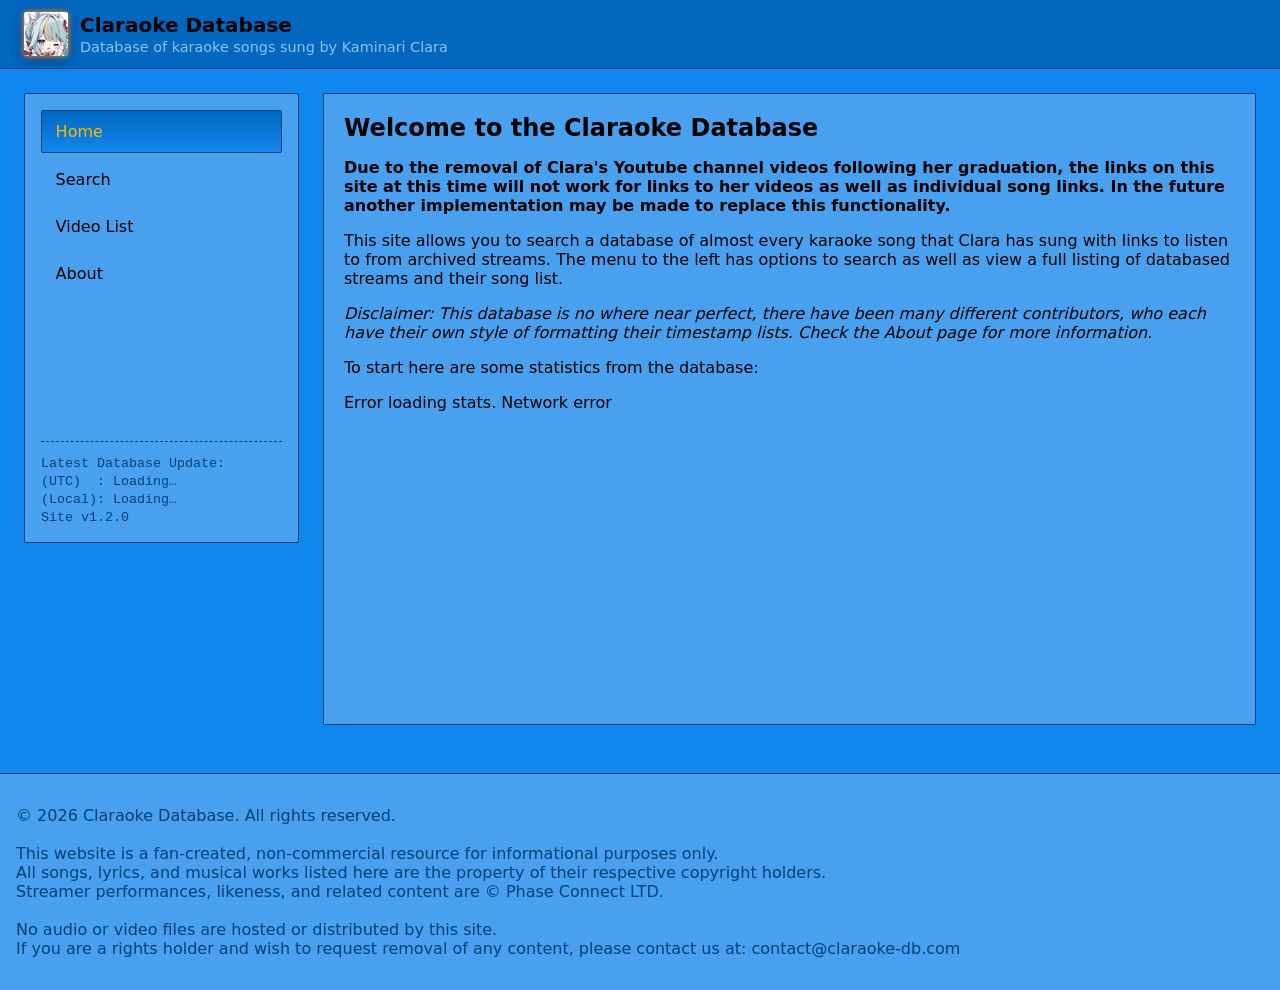
==== index.html @ e2b1fa44 "Move database to single song table" ====
<!doctype html>
<html lang="en">
  <head>
    <meta charset="utf-8" />
    <meta name="viewport" content="width=device-width, initial-scale=1" />
    <meta
      name="description"
      content="Searchable database of karaoke songs sung by Kaminari Clara of PhaseConnect" />
    <title>Claraoke Database</title>
    <link rel="stylesheet" href="assets/css/style.css" type="text/css" />
    <link
      rel="apple-touch-icon"
      sizes="57x57"
      href="assets/images/apple-icon-57x57.png" />
    <link
      rel="apple-touch-icon"
      sizes="60x60"
      href="assets/images/apple-icon-60x60.png" />
    <link
      rel="apple-touch-icon"
      sizes="72x72"
      href="assets/images/apple-icon-72x72.png" />
    <link
      rel="apple-touch-icon"
      sizes="76x76"
      href="assets/images/apple-icon-76x76.png" />
    <link
      rel="apple-touch-icon"
      sizes="114x114"
      href="assets/images/apple-icon-114x114.png" />
    <link
      rel="apple-touch-icon"
      sizes="120x120"
      href="assets/images/apple-icon-120x120.png" />
    <link
      rel="apple-touch-icon"
      sizes="144x144"
      href="assets/images/apple-icon-144x144.png" />
    <link
      rel="apple-touch-icon"
      sizes="152x152"
      href="assets/images/apple-icon-152x152.png" />
    <link
      rel="apple-touch-icon"
      sizes="180x180"
      href="assets/images/apple-icon-180x180.png" />
    <link
      rel="icon"
      type="image/png"
      sizes="192x192"
      href="assets/images/android-icon-192x192.png" />
    <link
      rel="icon"
      type="image/png"
      sizes="144x144"
      href="assets/images/android-icon-144x144.png" />
    <link
      rel="icon"
      type="image/png"
      sizes="32x32"
      href="assets/images/favicon-32x32.png" />
    <link
      rel="icon"
      type="image/png"
      sizes="96x96"
      href="assets/images/favicon-96x96.png" />
    <link
      rel="icon"
      type="image/png"
      sizes="16x16"
      href="assets/images/favicon-16x16.png" />
    <link rel="preconnect" href="https://cloudflareinsights.com" />
    <link rel="preconnect" href="https://claraoke-db.com" />
    <script defer src="assets/js/app.js"></script>
  </head>
  <body>
    <!-- Header -->
    <header class="site-header" role="banner">
      <button
        class="menu-toggle"
        aria-label="Toggle navigation"
        aria-controls="sidebar"
        aria-expanded="false">
        ☰
      </button>
      <div class="brand">
        <img
          src="assets/images/banner_icon.jpg"
          alt=""
          class="brand__logo"
          width="44px"
          height="44px" />
        <div class="brand__text">
          <h1 class="brand__title">Claraoke Database</h1>
          <p class="brand__subtitle">
            Database of karaoke songs sung by Kaminari Clara
          </p>
        </div>
      </div>
    </header>

    <!-- Layout -->
    <div class="layout">
      <!-- Sidebar -->
      <aside id="sidebar" class="sidebar" role="navigation">
        <nav class="nav">
          <a
            class="nav__link is-active"
            href="pages/home.html"
            target="mainframe"
            >Home</a
          >
          <a class="nav__link" href="pages/search.html" target="mainframe"
            >Search</a
          >
          <a class="nav__link" href="pages/videolist.html" target="mainframe"
            >Video List</a
          >
          <a class="nav__link" href="pages/about.html" target="mainframe"
            >About</a
          >
          <!-- Add more links here; all load in iframe -->
        </nav>
        <div class="sidebar__footer">
          <div id="update-display">
            <small>Latest Database Update:</small>
            <br />
            <small
              >(UTC)&nbsp;&nbsp;: <span id="utc-time">Loading…</span></small
            >
            <br />
            <small>(Local): <span id="local-time">Loading…</span></small>
          </div>

          <script defer>
            async function fetchUpdateTime() {
              try {
                const res = await fetch('php/db_time.php');
                const data = await res.json();

                // Parse the UTC time string
                const utcString = data.last_update + ' UTC';
                const date = new Date(utcString);

                // Display UTC
                document.getElementById('utc-time').textContent = date
                  .toISOString()
                  .replace('T', ' ')
                  .replace(/\..+/, '');

                // Display Local (YYYY-MM-DD HH:mm:ss in user's local timezone)
                const localYear = date.getFullYear();
                const localMonth = String(date.getMonth() + 1).padStart(2, '0');
                const localDay = String(date.getDate()).padStart(2, '0');
                let localHours = date.getHours();
                const localMinutes = String(date.getMinutes()).padStart(2, '0');
                const localSeconds = String(date.getSeconds()).padStart(2, '0');

                // AM/PM conversion
                const ampm = localHours >= 12 ? 'PM' : 'AM';
                localHours = localHours % 12;
                if (localHours === 0) localHours = 12; // midnight or noon
                localHours = String(localHours).padStart(2, '0');

                document.getElementById('local-time').textContent =
                  `${localYear}-${localMonth}-${localDay} ${localHours}:${localMinutes}:${localSeconds}${ampm}`;
              } catch (err) {
                console.error('Error fetching update time:', err);
              }
            }

            fetchUpdateTime();
          </script>

          <small>Site v1.2.0</small>
        </div>
      </aside>

      <!-- Main content (iframe) -->
      <main class="main">
        <div class="iframe-wrap">
          <div class="iframe-loading" id="iframeLoading" aria-hidden="true">
            Loading…
          </div>
          <iframe
            name="mainframe"
            id="mainframe"
            title="Content"
            src="pages/home.html"
            loading="lazy"
            onload="hideIframeLoader()"></iframe>
        </div>
      </main>
    </div>

    <!-- Footer -->
    <footer class="site-footer" role="contentinfo">
      <div class="footer__inner">
        <p>
          &copy; <span id="year"></span> Claraoke Database. All rights
          reserved.<br />
          <br />
          This website is a fan-created, non-commercial resource for
          informational purposes only.<br />
          All songs, lyrics, and musical works listed here are the property of
          their respective copyright holders.<br />
          Streamer performances, likeness, and related content are © Phase
          Connect LTD.<br />
          <br />
          No audio or video files are hosted or distributed by this site.<br />
          If you are a rights holder and wish to request removal of any content,
          please contact us at: contact@claraoke-db.com
        </p>
      </div>
    </footer>
  </body>
</html>
---- assets/css/style.css ----
/* =========================
   Global Variables
   ========================= */
:root {
  --color-100: #8cc2f2;
  --color-200: #48a0ef;
  --color-300: #1086ef;
  --color-400: #0375d8;
  --color-500: #0367c0;
  --color-600: #034077;

  --accent-yellow: #ffb700;

  --text-100: #000000; /* primary text */

  --shadow: 0 6px 16px rgba(0, 0, 0, 0.45);

  --radius-xl: 4px; /* square design */
  --radius-lg: 4px;
  --radius-md: 2px;

  --space-2: 0.5rem;
  --space-3: 0.75rem;
  --space-4: 1rem;
  --space-6: 1.5rem;
  --space-8: 2rem;

  --maxw: 1400px;
}

/* =========================
   Base / Reset
   ========================= */
* {
  box-sizing: border-box;
}
html,
body {
  height: 100%;
}
body {
  margin: 0;
  font-family:
    system-ui,
    -apple-system,
    'Segoe UI',
    Arial,
    Helvetica,
    sans-serif;
  color: var(--text-100);
  background: var(--color-300);
}

a {
  color: inherit;
  text-decoration: none;
}

.link {
  text-decoration: none;
}

.link:hover {
  text-decoration: underline;
}

/* =========================
   Header
   ========================= */
.site-header {
  position: sticky;
  top: 0;
  z-index: 1000;
  background: var(--color-500);
  border-bottom: 1px solid var(--color-600);
  padding: var(--space-3) var(--space-6);
  display: flex;
  align-items: center;
  gap: var(--space-4);
}

.menu-toggle {
  display: none;
  font-size: 1.25rem;
  background: transparent;
  border: 1px solid rgba(255, 255, 255, 0.06);
  border-radius: var(--radius-md);
  padding: 0.35rem 0.6rem;
  cursor: pointer;
  color: var(--text-100);
}

.brand {
  display: flex;
  align-items: center;
  gap: var(--space-3);
}
.brand__logo {
  width: 44px;
  height: 44px;
  border-radius: var(--radius-md);
  background: radial-gradient(
    circle at 30% 30%,
    var(--accent-yellow) 0%,
    var(--color-200) 70%
  );
  box-shadow:
    0 0 6px rgba(255, 183, 0, 0.9),
    0 0 12px rgba(23, 44, 175, 0.8),
    0 4px 12px rgba(0, 0, 0, 0.35);
}
.brand__title {
  font-size: 1.25rem;
  margin: 0;
  color: black;
}
.brand__subtitle {
  margin: 0.1rem 0 0 0;
  color: var(--color-100);
  font-size: 0.9rem;
}

/* =========================
   Layout
   ========================= */
.layout {
  display: grid;
  grid-template-columns: 275px 1fr;
  gap: var(--space-6);
  max-width: var(--maxw);
  margin: var(--space-6) auto;
  padding: 0 var(--space-6);
}

/* =========================
   Sidebar
   ========================= */
.sidebar {
  position: sticky;
  top: 84px;
  align-self: start;
  background: var(--color-200);
  border: 1px solid var(--color-600);
  border-radius: var(--radius-md);
  padding: var(--space-4);
  display: flex;
  flex-direction: column;
  gap: var(--space-4);
  min-height: 50vh;
}

.nav {
  display: flex;
  flex-direction: column;
  gap: 0.25rem;
}
.nav__list {
  list-style: none;
  padding: 0;
  margin: 0;
  display: flex;
  flex-direction: column;
  gap: 0.25rem;
}
.nav__link {
  display: block;
  padding: 0.7rem 0.85rem;
  border-radius: var(--radius-md);
  text-decoration: none;
  color: var(--text-100);
  border: 1px solid transparent;
  transition:
    background 0.18s ease,
    color 0.18s ease;
}
.nav__link:hover {
  background: var(--color-500);
  color: var(--accent-yellow);
  border-color: var(--accent-yellow);
}
.nav__link.is-active {
  background: linear-gradient(180deg, var(--color-500), var(--color-300));
  color: var(--accent-yellow);
  border-color: var(--color-600);
}

.sidebar__footer {
  margin-top: auto;
  color: var(--color-600);
  border-top: 1px dashed var(--color-600);
  padding-top: var(--space-3);
  font-family: 'Consolas', 'Courier New', monospace;
}

/* =========================
   Main (iframe) area
   ========================= */
.main {
  min-height: 60vh;
  padding-bottom: var(--space-4);
}

.page-title {
  margin-top: 0;
  margin-bottom: var(--space-4);
  color: black;
}

/* =========================
   Iframe Loading Overlay
   ========================= */
.iframe-wrap {
  position: relative;
  background: var(--color-200);
  border: 1px solid var(--color-600);
  border-radius: var(--radius-md);
  overflow: hidden;
}

.iframe-wrap iframe,
#mainframe {
  width: 100%;
  height: 70vh;
  border: 0;
  display: block;
  background: var(--color-300);
  color: var(--text-100);
}

/* overlay covers iframe until it's ready */
.iframe-loading {
  position: absolute;
  inset: 0; /* top:0; right:0; bottom:0; left:0; shorthand */
  background: rgba(10, 23, 106, 0.8); /* semi-transparent background */
  color: var(--accent-yellow);
  font-size: 1.1rem;
  font-weight: 500;
  display: flex;
  align-items: center;
  justify-content: center;
  z-index: 5;
  transition: opacity 0.25s ease;
  opacity: 0;
  pointer-events: none;
}

.iframe-loading.is-active {
  opacity: 1;
  pointer-events: all;
}

.content-wrap {
  background: var(--color-200);
  overflow: auto;
}

/* =========================
   Footer
   ========================= */
.site-footer {
  margin-top: var(--space-8);
  background: var(--color-200);
  border-top: 1px solid var(--color-600);
  padding: var(--space-4);
  color: var(--color-600);
}
.footer__inner {
  max-width: var(--maxw);
  margin: 0 auto;
}

/* =========================
   Buttons
   ========================= */
.btn {
  display: inline-flex;
  align-items: center;
  gap: 0.5rem;
  padding: 0.6rem 0.9rem;
  background: var(--color-500);
  color: var(--color-100);
  border: 1px solid var(--color-200);
  border-radius: var(--radius-md);
  cursor: pointer;
  box-shadow: var(--shadow);
}
.btn:hover {
  background: var(--color-300);
  border-color: var(--color-300);
}
.btn:focus-visible,
.nav__link:focus-visible {
  outline: 2px solid var(--accent-yellow);
  outline-offset: 2px;
}
.btn--outline {
  color: var(--text-100);
  border: 1px solid var(--color-600);
}
.btn--outline:hover {
  background: var(--color-200);
  color: var(--color-600);
  border-color: var(--color-600);
}

/* =========================
   Search UI
   ========================= */
.searchbar {
  display: flex;
  gap: 0.5rem;
  flex-wrap: wrap;
  margin-bottom: var(--space-4);
}

.searchbar input[type='text'] {
  flex: 1 1 280px;
  padding: 0.6rem 0.8rem;
  border: 1px solid var(--color-600);
  border-radius: var(--radius-md);
  background: var(--color-300);
  color: var(--text-100);
}

.searchbar input::placeholder {
  color: var(--color-600);
}

/* Progress/loading indicator */
.progress {
  display: none; /* hidden by default */
  margin-bottom: var(--space-3);
  font-size: 0.95rem;
  color: var(--accent-yellow);
  font-weight: 500;
}

.progress.is-active {
  display: block; /* shown when toggled by JS */
}

/* =========================
   Tables
   ========================= */
.table-container {
  background: var(--color-200);
  border: 1px solid var(--color-600);
  border-radius: var(--radius-md);
  box-shadow: var(--shadow);
  overflow-y: auto;
  overflow-x: auto;
  transition: max-height 0.2s ease;
}

.table {
  width: 100%;
  border-collapse: collapse;
  min-width: 640px;
  color: var(--text-100);
  table-layout: fixed;
}
.table th,
.table td {
  padding: 0rem 0.5rem;
  border-bottom: 1px solid var(--color-600);
}
.table thead th {
  background: var(--color-600);
  color: var(--accent-yellow);
  text-align: left;
  font-weight: 700;
}
.table tbody tr:nth-child(odd) {
  background-color: var(--color-400);
}
.table tbody tr:nth-child(even) {
  background-color: var(--color-300);
}
.table tbody tr:hover {
  background: var(--color-200);
  color: var(--text-100);
}

/* Modifier for search results table */
.table--search {
  min-width: 565px;
}

th.sorted-asc::after {
  content: ' ▲';
}
th.sorted-desc::after {
  content: ' ▼';
}
.list-thumbnail {
  vertical-align: middle;
  clip-path: inset(6px 0 6px 0);
  border: 1px solid var(--color-600);
}
/* =========================
   Responsive
   ========================= */
@media (max-width: 960px) {
  .layout {
    grid-template-columns: 1fr;
    padding: 0 var(--space-4);
  }
  .menu-toggle {
    display: inline-block;
  }
  .sidebar {
    position: static;
    display: none;
    top: auto;
  }
  .sidebar.is-open {
    display: block;
  }
  .iframe-wrap iframe,
  #mainframe {
    height: 65vh;
  }
}

/* =========================
   Misc / Utilities
   ========================= */
.truncate {
  white-space: nowrap;
  overflow: hidden;
  text-overflow: ellipsis;
  display: block;
  max-width: 100%;
}

/* Make entire cells clickable */
.table td.clickable-cell {
  position: relative;
  padding: 0;
}

.table td.clickable-cell .full-link {
  display: flex;
  align-items: center; /* vertical alignment */
  justify-content: flex-start; /* or center, if you want centered text */
  width: 100%;
  height: 100%;
  min-height: 51px;
  padding: 0 0.5rem; /* reapply same padding as table cell */
  box-sizing: border-box;
  color: inherit;
  text-decoration: none;
}

.table td.clickable-cell .full-link:hover {
  text-decoration: underline;
}

/* Loading Spinner */
/* Spinner centering container */
.loading-wrapper {
  display: flex;
  align-items: center;
  justify-content: center;
  gap: 0.5em;
  min-height: 2.5em;
  text-align: center;
}

.spinner {
  display: inline-block;
  width: 2em;
  height: 2em;
  border: 5px solid #ccc;
  border-top-color: #333;
  border-radius: 50%;
  animation: spin 1s linear infinite;
}
@keyframes spin {
  to {
    transform: rotate(360deg);
  }
}

/* =========================
   Video info
   ========================= */

.video-item {
  display: flex;
  flex-direction: column; /* title on top */
  background: var(--color-200);
  border: 1px solid var(--color-600);
  border-radius: var(--radius-md);
  box-shadow: var(--shadow);
  padding: 10px;
  gap: 10px;
  margin-bottom: 15px;
}

.video-title {
  width: 100%;
  margin: 0 0 10px 0;
  height: 1em;
  line-height: 1;
  text-align: center; /* center if wrapping */
  white-space: normal; /* allows wrapping if needed */
  word-break: break-word; /* prevent overflow */
}

.video-body {
  display: flex;
  gap: 15px;
  align-items: flex-start; /* aligns thumbnail and info to top */
}

.video-info {
  display: flex;
  flex-direction: column;
  gap: 5px;
  /* remove flex: 1 */
  margin: 0; /* ensures top alignment */
}

.video-info p {
  margin: 0; /* remove all default margins */
  line-height: 1.4; /* optional, improves readability */
}

.video-thumb img {
  max-height: 150px;
  width: auto;
  border-radius: 6px;
  object-fit: cover;
}

.video-link {
  text-decoration: none;
}

.video-link:hover {
  text-decoration: underline;
}

.song-list {
  height: calc(100% - 6px);
  overflow-y: auto;
}

.table--search td.clickable-cell .full-link {
  justify-content: center;
  min-height: 34px;
}

/* =========================
   Search Results Table
   ========================= */

/* First column: max 500px with truncation */
.col-song {
  min-width: 250px;
  max-width: 500px;
}

.col-song .truncate {
  display: block;
  white-space: nowrap;
  overflow: hidden;
  text-overflow: ellipsis;
}

/* Second column: min 150px with truncation */
.col-video {
  min-width: 150px;
  position: relative;
  padding: 0;
}

.col-video .truncate {
  display: block;
  white-space: nowrap;
  overflow: hidden;
  text-overflow: ellipsis;
}

.col-date {
  width: 100px;
  text-align: center;
}

.col-link {
  width: 65px;
  position: relative;
  padding: 0;
}

.table--search td.col-video .full-link,
.table--search td.col-link .full-link {
  display: flex;
  align-items: center; /* vertical alignment */
  justify-content: center;
  width: 100%;
  height: 100%;
  min-height: 34px;
  padding: 0;
  box-sizing: border-box;
  color: inherit;
  text-decoration: none;
}

.table--search td.col-video .full-link:hover,
.table--search td.col-link .full-link:hover {
  text-decoration: underline;
}

/* =========================
   Responsive Search Table
   ========================= */
.table--search tbody tr.expandable-row {
  display: none;
}

/*
  Since expandable rows are also <tr>, the simple odd/even logic breaks.
  main-rows are at positions 1, 3, 5, 7...
  We want the main-rows to alternate color.
    - Row 1 (1st main-row) should be odd color.
    - Row 3 (2nd main-row) should be even color.
    - Row 5 (3rd main-row) should be odd color.
    - Row 7 (4th main-row) should be even color.
  The default tr:nth-child(odd) rule makes all main-rows the same color.
  This override targets the 2nd, 4th, 6th... main-row and gives it the "even" color.
*/
.table--search tbody tr.main-row:nth-child(4n + 3) {
  background-color: var(--color-300);
}

@media (max-width: 768px) {
  .table-container {
    overflow-x: auto;
  }

  .searchbar {
    flex-wrap: nowrap;
  }

  .table--search thead {
    display: none;
  }

  .table--search tbody tr.main-row {
    cursor: pointer;
  }

  .table--search tbody tr.main-row:hover {
    background-color: var(--color-500);
  }

  .table--search tbody tr.expandable-row.is-visible {
    display: table-row;
  }

  .table--search tbody tr.expandable-row td {
    padding: var(--space-2);
    background-color: var(--color-200);
  }

  .table--search .col-video,
  .table--search .col-date,
  .table--search .col-link {
    display: none;
  }

  .table--search .col-song {
    display: table-cell;
    width: 100%;
    max-width: 100%;
    padding: var(--space-2);
  }
}

/* =========================
   Responsive Video Page
   ========================= */
@media (max-width: 768px) {
  .video-body {
    flex-direction: column;
  }
  .video-thumb {
    align-self: center;
  }
  .table-container {
    overflow-x: auto;
    max-height: calc(100vh - 350px);
  }
}
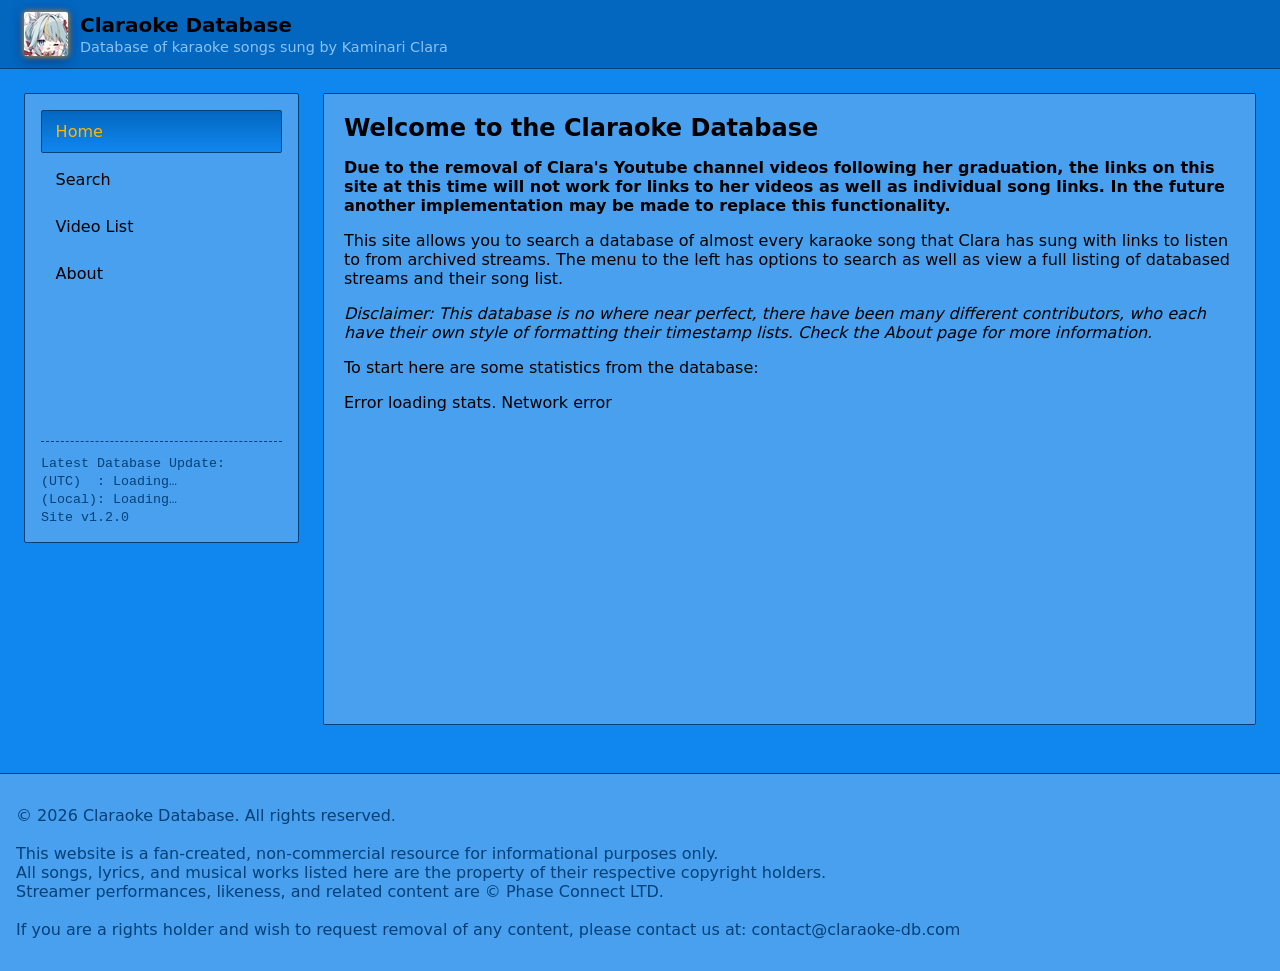
==== commit 2e4ff6c7: "Initial addition of video player" ====
--- a/index.html
+++ b/index.html
@@ -207,7 +207,6 @@
           Streamer performances, likeness, and related content are © Phase
           Connect LTD.<br />
           <br />
-          No audio or video files are hosted or distributed by this site.<br />
           If you are a rights holder and wish to request removal of any content,
           please contact us at: contact@claraoke-db.com
         </p>
--- a/assets/css/style.css
+++ b/assets/css/style.css
@@ -394,7 +394,6 @@
 }
 .list-thumbnail {
   vertical-align: middle;
-  clip-path: inset(6px 0 6px 0);
   border: 1px solid var(--color-600);
 }
 /* =========================
@@ -694,3 +693,22 @@
     max-height: calc(100vh - 350px);
   }
 }
+
+/* =========================
+   Video Player
+   ========================= */
+.table-container.player-container {
+    overflow: hidden;
+    display: flex;
+    align-items: center;
+    justify-content: center;
+    background: #000;
+    height: calc(100vh - 275px);
+    border: none;
+}
+
+.table-container.player-container .video-js {
+    width: 100%;
+    height: 100%;
+    max-height: calc(100vh - 275px);
+}
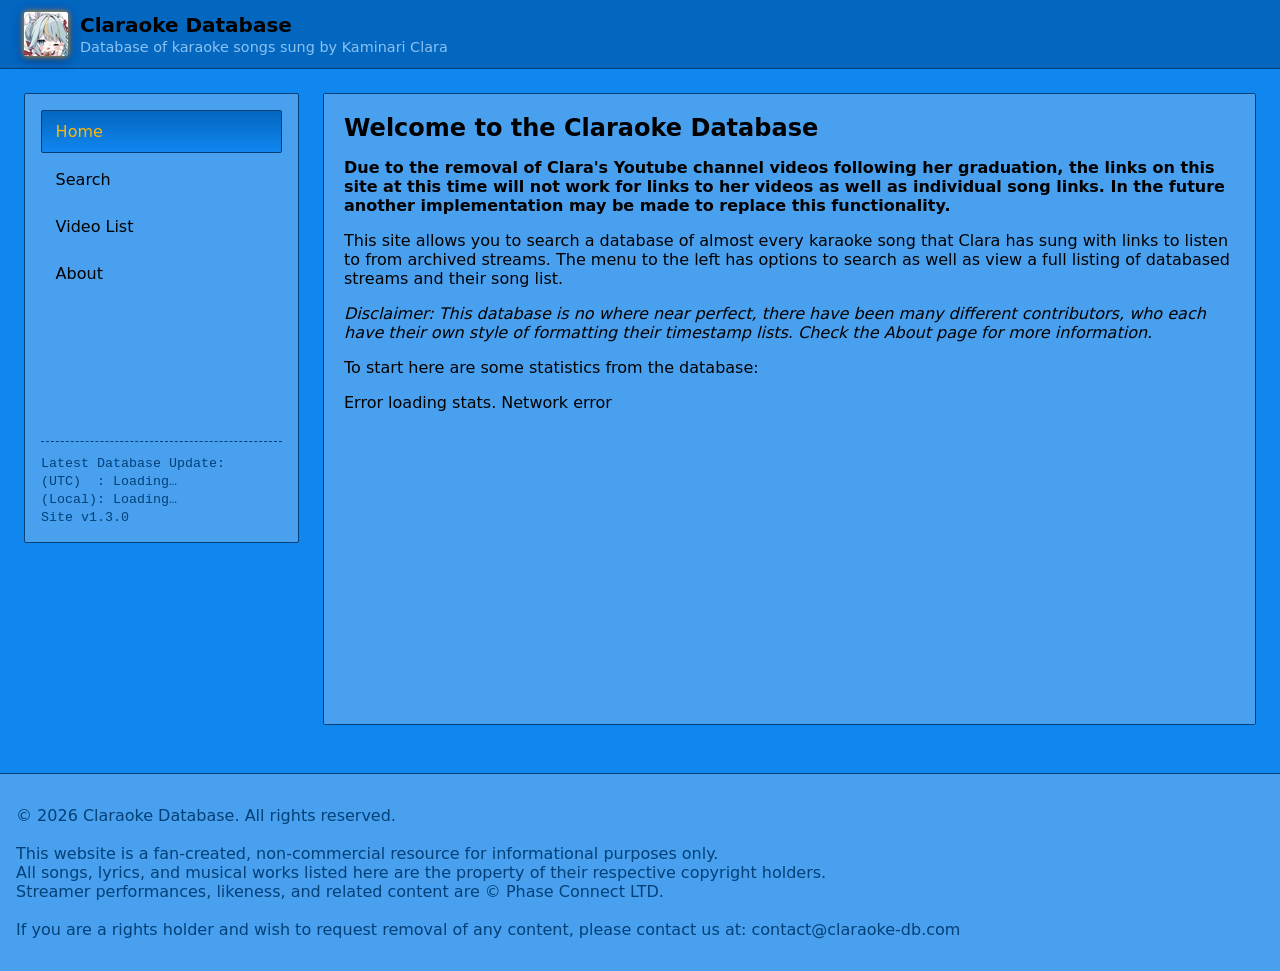
==== commit 9ed402cc: "Video updates" ====
--- a/index.html
+++ b/index.html
@@ -172,7 +172,7 @@
             fetchUpdateTime();
           </script>
 
-          <small>Site v1.2.0</small>
+          <small>Site v1.3.0</small>
         </div>
       </aside>
 
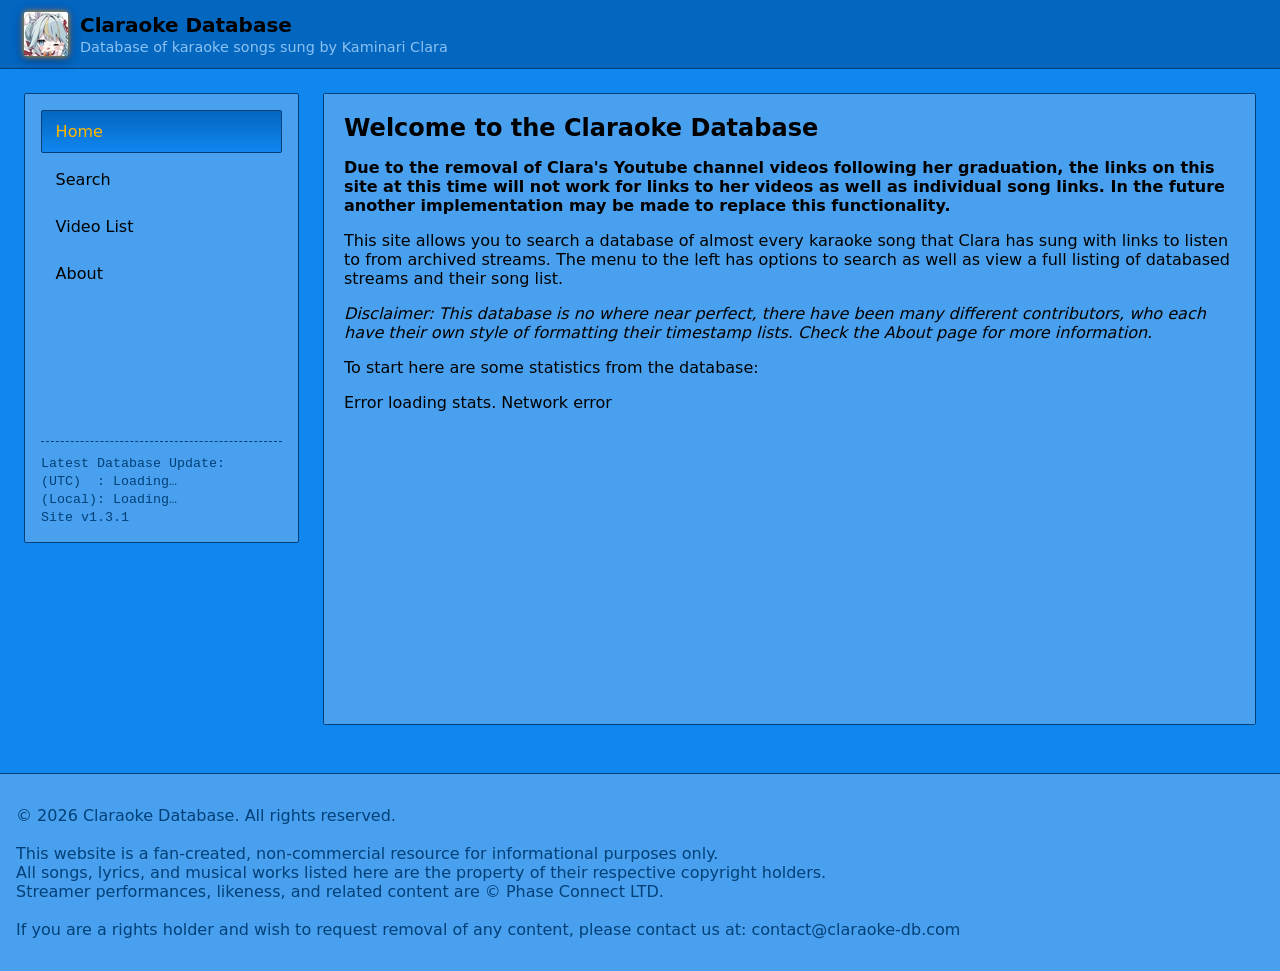
==== commit afa63642: "Add site wide back button" ====
--- a/index.html
+++ b/index.html
@@ -104,6 +104,9 @@
       <!-- Sidebar -->
       <aside id="sidebar" class="sidebar" role="navigation">
         <nav class="nav">
+          <button id="back-btn" class="nav__link" onclick="goBack()">
+            ← Back
+          </button>
           <a
             class="nav__link is-active"
             href="pages/home.html"
@@ -172,7 +175,7 @@
             fetchUpdateTime();
           </script>
 
-          <small>Site v1.3.0</small>
+          <small>Site v1.3.1</small>
         </div>
       </aside>
 
--- a/assets/css/style.css
+++ b/assets/css/style.css
@@ -190,6 +190,31 @@
   border-top: 1px dashed var(--color-600);
   padding-top: var(--space-3);
   font-family: 'Consolas', 'Courier New', monospace;
+}
+
+/* Back button in sidebar */
+.nav #back-btn {
+  display: none;
+  width: 100%;
+  padding: 0.7rem 0.85rem;
+  border: 1px solid transparent;
+  border-bottom: 1px dashed var(--color-600);
+  background: transparent;
+  cursor: pointer;
+  text-align: left;
+  color: var(--text-100);
+  font-size: 0.9rem;
+  font-family: inherit;
+  border-radius: var(--radius-md);
+  transition:
+    background 0.18s ease,
+    color 0.18s ease;
+}
+
+.nav #back-btn:hover {
+  background: var(--color-500);
+  color: var(--accent-yellow);
+  border: 1px solid var(--accent-yellow);
 }
 
 /* =========================
@@ -698,17 +723,17 @@
    Video Player
    ========================= */
 .table-container.player-container {
-    overflow: hidden;
-    display: flex;
-    align-items: center;
-    justify-content: center;
-    background: #000;
-    height: calc(100vh - 275px);
-    border: none;
+  overflow: hidden;
+  display: flex;
+  align-items: center;
+  justify-content: center;
+  background: #000;
+  height: calc(100vh - 275px);
+  border: none;
 }
 
 .table-container.player-container .video-js {
-    width: 100%;
-    height: 100%;
-    max-height: calc(100vh - 275px);
-}+  width: 100%;
+  height: 100%;
+  max-height: calc(100vh - 275px);
+}
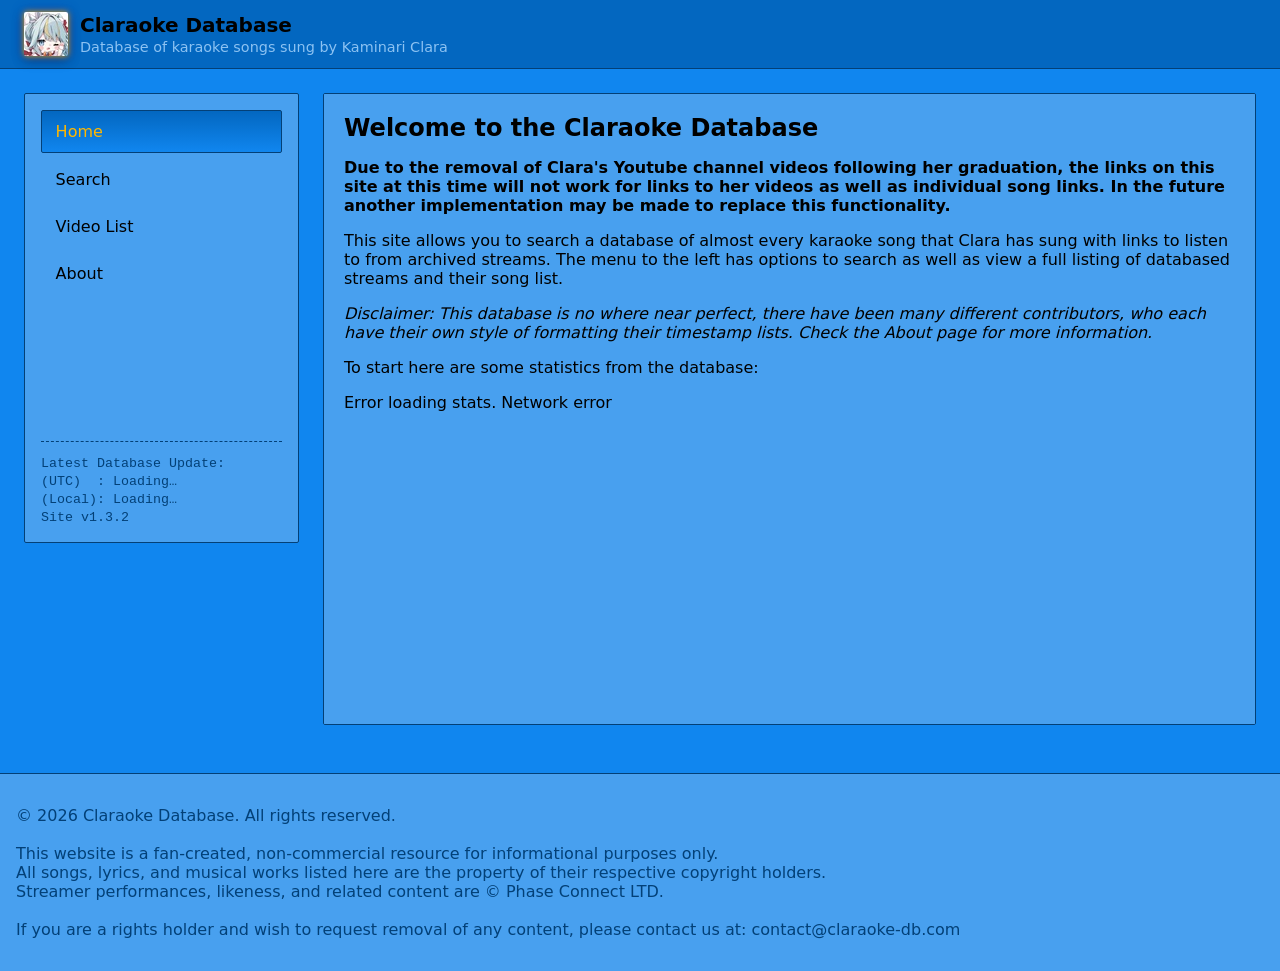
==== commit 14b8d790: "Add descriptions video and watch pages" ====
--- a/index.html
+++ b/index.html
@@ -175,7 +175,7 @@
             fetchUpdateTime();
           </script>
 
-          <small>Site v1.3.1</small>
+          <small>Site v1.3.2</small>
         </div>
       </aside>
 
--- a/assets/css/style.css
+++ b/assets/css/style.css
@@ -558,11 +558,11 @@
   object-fit: cover;
 }
 
-.video-link {
+.video-link .desc-link {
   text-decoration: none;
 }
 
-.video-link:hover {
+.video-link:hover .desc-link:hover {
   text-decoration: underline;
 }
 
@@ -574,6 +574,57 @@
 .table--search td.clickable-cell .full-link {
   justify-content: center;
   min-height: 34px;
+}
+
+#description-overlay {
+  position: fixed;
+  inset: 0;
+  background: rgba(0, 0, 0, 0.3);
+  z-index: 100;
+}
+
+#description-box {
+  position: fixed;
+  top: 50%;
+  left: 50%;
+  transform: translate(-50%, -50%);
+  z-index: 101;
+  background: var(--color-200);
+  border: 1px solid var(--color-600);
+  border-radius: 0;
+  box-shadow: var(--shadow);
+  width: min(600px, 90vw);
+  max-height: 70vh;
+  display: flex;
+  flex-direction: column;
+  overflow: hidden;
+}
+
+#description-header {
+  display: flex;
+  justify-content: space-between;
+  align-items: center;
+  padding: var(--space-3) var(--space-4);
+  border-bottom: 1px solid var(--color-600);
+  background: var(--color-600);
+  color: var(--accent-yellow);
+  border-radius: 0;
+}
+
+#description-close {
+  background: none;
+  border: none;
+  color: var(--accent-yellow);
+  cursor: pointer;
+  font-size: 1rem;
+}
+
+#description-body {
+  padding: var(--space-4);
+  overflow-y: auto;
+  white-space: pre-wrap;
+  font-size: 0.9rem;
+  line-height: 1.6;
 }
 
 /* =========================
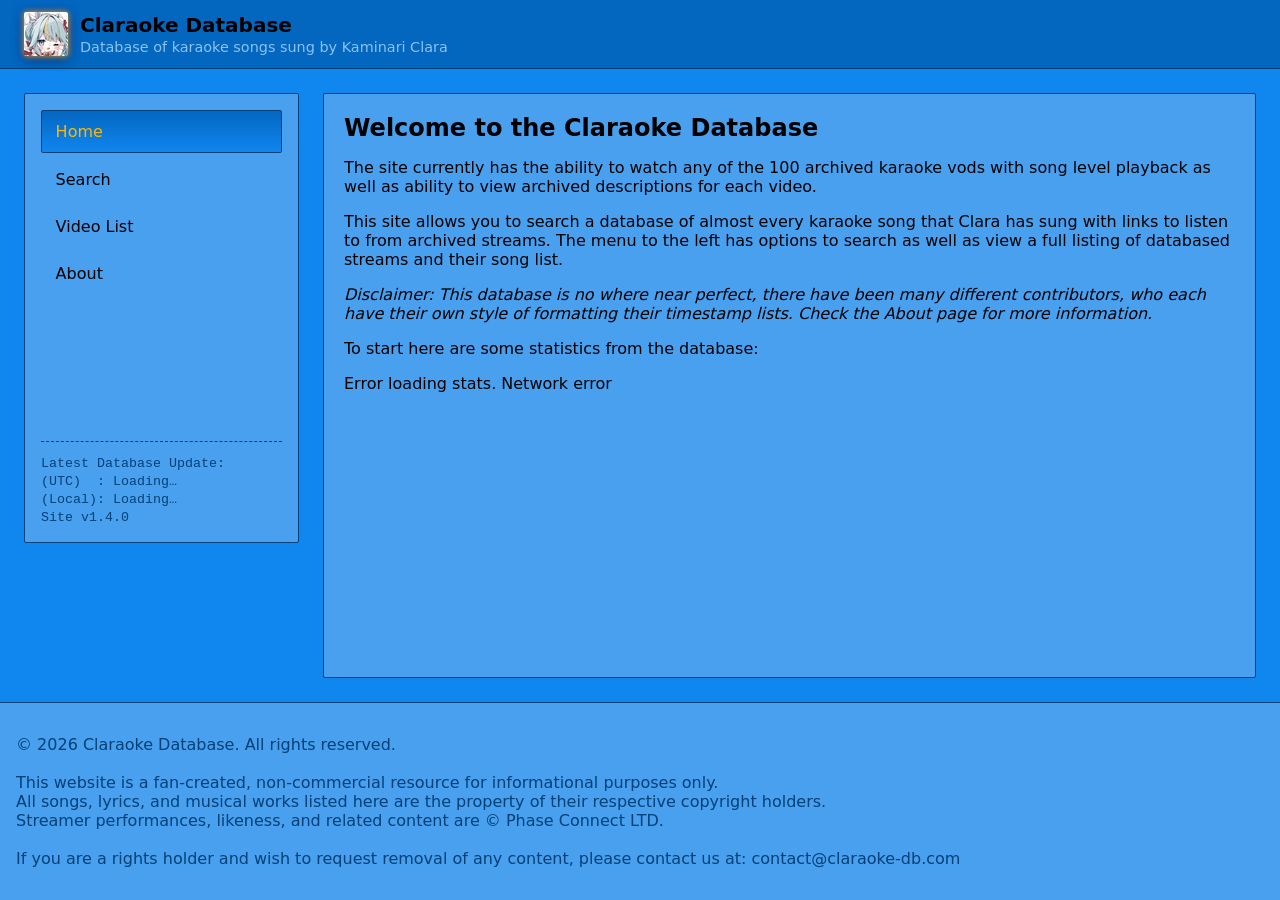
==== commit 7fe4ba4f: "Moved to JS based SLA from iFrame loading" ====
--- a/index.html
+++ b/index.html
@@ -104,24 +104,12 @@
       <!-- Sidebar -->
       <aside id="sidebar" class="sidebar" role="navigation">
         <nav class="nav">
-          <button id="back-btn" class="nav__link" onclick="goBack()">
-            ← Back
-          </button>
-          <a
-            class="nav__link is-active"
-            href="pages/home.html"
-            target="mainframe"
-            >Home</a
-          >
-          <a class="nav__link" href="pages/search.html" target="mainframe"
-            >Search</a
-          >
-          <a class="nav__link" href="pages/videolist.html" target="mainframe"
+          <a class="nav__link is-active" href="/home" data-page="home">Home</a>
+          <a class="nav__link" href="/search" data-page="search">Search</a>
+          <a class="nav__link" href="/videolist" data-page="videolist"
             >Video List</a
           >
-          <a class="nav__link" href="pages/about.html" target="mainframe"
-            >About</a
-          >
+          <a class="nav__link" href="/about" data-page="about">About</a>
           <!-- Add more links here; all load in iframe -->
         </nav>
         <div class="sidebar__footer">
@@ -175,23 +163,14 @@
             fetchUpdateTime();
           </script>
 
-          <small>Site v1.3.2</small>
+          <small>Site v1.4.0</small>
         </div>
       </aside>
 
-      <!-- Main content (iframe) -->
+      <!-- Main content -->
       <main class="main">
-        <div class="iframe-wrap">
-          <div class="iframe-loading" id="iframeLoading" aria-hidden="true">
-            Loading…
-          </div>
-          <iframe
-            name="mainframe"
-            id="mainframe"
-            title="Content"
-            src="pages/home.html"
-            loading="lazy"
-            onload="hideIframeLoader()"></iframe>
+        <div id="main-wrap" class="main-wrap">
+          <div id="main-content" class="main-content"></div>
         </div>
       </main>
     </div>
--- a/assets/css/style.css
+++ b/assets/css/style.css
@@ -22,6 +22,7 @@
   --space-2: 0.5rem;
   --space-3: 0.75rem;
   --space-4: 1rem;
+  --space-5: 1.25rem;
   --space-6: 1.5rem;
   --space-8: 2rem;
 
@@ -34,11 +35,12 @@
 * {
   box-sizing: border-box;
 }
-html,
+html {
+  height: 100%;
+}
 body {
-  height: 100%;
-}
-body {
+  height: 100vh;
+  overflow: hidden;
   margin: 0;
   font-family:
     system-ui,
@@ -49,11 +51,17 @@
     sans-serif;
   color: var(--text-100);
   background: var(--color-300);
+  display: flex;
+  flex-direction: column;
 }
 
 a {
   color: inherit;
   text-decoration: none;
+}
+
+a:not([href]) {
+  cursor: pointer;
 }
 
 .link {
@@ -124,21 +132,20 @@
    Layout
    ========================= */
 .layout {
-  display: grid;
-  grid-template-columns: 275px 1fr;
   gap: var(--space-6);
   max-width: var(--maxw);
-  margin: var(--space-6) auto;
-  padding: 0 var(--space-6);
+  margin: 0 auto;
+  padding: var(--space-6);
+  display: flex;
+  flex: 1;
+  min-height: 0;
+  overflow: hidden;
 }
 
 /* =========================
    Sidebar
    ========================= */
 .sidebar {
-  position: sticky;
-  top: 84px;
-  align-self: start;
   background: var(--color-200);
   border: 1px solid var(--color-600);
   border-radius: var(--radius-md);
@@ -147,6 +154,9 @@
   flex-direction: column;
   gap: var(--space-4);
   min-height: 50vh;
+  min-width: 275px;
+  overflow-y: auto;
+  align-self: start;
 }
 
 .nav {
@@ -192,37 +202,15 @@
   font-family: 'Consolas', 'Courier New', monospace;
 }
 
-/* Back button in sidebar */
-.nav #back-btn {
-  display: none;
-  width: 100%;
-  padding: 0.7rem 0.85rem;
-  border: 1px solid transparent;
-  border-bottom: 1px dashed var(--color-600);
-  background: transparent;
-  cursor: pointer;
-  text-align: left;
-  color: var(--text-100);
-  font-size: 0.9rem;
-  font-family: inherit;
-  border-radius: var(--radius-md);
-  transition:
-    background 0.18s ease,
-    color 0.18s ease;
-}
-
-.nav #back-btn:hover {
-  background: var(--color-500);
-  color: var(--accent-yellow);
-  border: 1px solid var(--accent-yellow);
-}
-
-/* =========================
-   Main (iframe) area
+/* =========================
+   Main area
    ========================= */
 .main {
-  min-height: 60vh;
-  padding-bottom: var(--space-4);
+  align-items: stretch;
+  flex: 1;
+  min-height: 0;
+  display: flex;
+  flex-direction: column;
 }
 
 .page-title {
@@ -231,47 +219,41 @@
   color: black;
 }
 
-/* =========================
-   Iframe Loading Overlay
-   ========================= */
-.iframe-wrap {
+.main-wrap {
   position: relative;
+  border: 1px solid var(--color-600);
+  border-radius: var(--radius-md);
+  overflow-y: auto;
+  min-height: 0; /* critical in flex/grid children — lets it shrink below content size */
+  flex: 1; /* grow to fill remaining space in .layout */
+  width: 100%;
+  min-width: 0;
+  padding: var(--space-5);
   background: var(--color-200);
-  border: 1px solid var(--color-600);
-  border-radius: var(--radius-md);
-  overflow: hidden;
-}
-
-.iframe-wrap iframe,
-#mainframe {
+  display: flex;
+  flex-direction: column;
+}
+
+.main-content {
+  display: flex;
+  flex-direction: column;
   width: 100%;
-  height: 70vh;
-  border: 0;
-  display: block;
-  background: var(--color-300);
-  color: var(--text-100);
-}
-
-/* overlay covers iframe until it's ready */
-.iframe-loading {
-  position: absolute;
-  inset: 0; /* top:0; right:0; bottom:0; left:0; shorthand */
-  background: rgba(10, 23, 106, 0.8); /* semi-transparent background */
-  color: var(--accent-yellow);
-  font-size: 1.1rem;
-  font-weight: 500;
-  display: flex;
-  align-items: center;
-  justify-content: center;
-  z-index: 5;
-  transition: opacity 0.25s ease;
-  opacity: 0;
+  flex: 1;
+  min-width: 0;
+  /* optional fade on page load */
+  transition: opacity 0.15s ease;
+}
+
+#main-content {
+  display: flex;
+  flex-direction: column;
+  align-items: stretch; /* Forces children like #player-wrap to expand fully */
+  width: 100%;
+}
+
+.main-content.is-loading {
+  opacity: 0.4;
   pointer-events: none;
-}
-
-.iframe-loading.is-active {
-  opacity: 1;
-  pointer-events: all;
 }
 
 .content-wrap {
@@ -283,7 +265,6 @@
    Footer
    ========================= */
 .site-footer {
-  margin-top: var(--space-8);
   background: var(--color-200);
   border-top: 1px solid var(--color-600);
   padding: var(--space-4);
@@ -427,7 +408,7 @@
 @media (max-width: 960px) {
   .layout {
     grid-template-columns: 1fr;
-    padding: 0 var(--space-4);
+    padding: var(--space-6);
   }
   .menu-toggle {
     display: inline-block;
@@ -439,10 +420,6 @@
   }
   .sidebar.is-open {
     display: block;
-  }
-  .iframe-wrap iframe,
-  #mainframe {
-    height: 65vh;
   }
 }
 
@@ -513,7 +490,7 @@
 .video-item {
   display: flex;
   flex-direction: column; /* title on top */
-  background: var(--color-200);
+  background: var(--color-300);
   border: 1px solid var(--color-600);
   border-radius: var(--radius-md);
   box-shadow: var(--shadow);
@@ -524,6 +501,7 @@
 
 .video-title {
   width: 100%;
+  min-width: 100%;
   margin: 0 0 10px 0;
   height: 1em;
   line-height: 1;
@@ -558,11 +536,13 @@
   object-fit: cover;
 }
 
-.video-link .desc-link {
+.video-link,
+.desc-link {
   text-decoration: none;
 }
 
-.video-link:hover .desc-link:hover {
+.video-link:hover,
+.desc-link:hover {
   text-decoration: underline;
 }
 
@@ -580,7 +560,7 @@
   position: fixed;
   inset: 0;
   background: rgba(0, 0, 0, 0.3);
-  z-index: 100;
+  z-index: 9999;
 }
 
 #description-box {
@@ -588,7 +568,7 @@
   top: 50%;
   left: 50%;
   transform: translate(-50%, -50%);
-  z-index: 101;
+  z-index: 10000;
   background: var(--color-200);
   border: 1px solid var(--color-600);
   border-radius: 0;
@@ -625,6 +605,13 @@
   white-space: pre-wrap;
   font-size: 0.9rem;
   line-height: 1.6;
+}
+
+#description-modal {
+  display: none;
+}
+#description-modal.is-visible {
+  display: block;
 }
 
 /* =========================
@@ -773,18 +760,31 @@
 /* =========================
    Video Player
    ========================= */
-.table-container.player-container {
+#player-wrap {
+  display: flex;
+  flex-direction: column;
+  flex: 1;
+  width: 100%;
+  min-width: 100%; /* Completely disables max-content shrink-wrapping */
+  align-self: stretch; /* Forces it to match the parent's width */
+}
+
+.player-header {
+  display: flex;
+  flex-direction: column; /* title on top */
+  background: var(--color-300);
+  border: 1px solid var(--color-600);
+  border-radius: var(--radius-md);
+  box-shadow: var(--shadow);
+  padding: 10px;
+  gap: 10px;
+  margin-bottom: 15px;
+}
+
+.player-container {
+  min-width: 100%; /* Provides a hard boundary for Video.js to fill */
+  max-width: 100%;
+  position: relative;
   overflow: hidden;
-  display: flex;
-  align-items: center;
-  justify-content: center;
   background: #000;
-  height: calc(100vh - 275px);
-  border: none;
-}
-
-.table-container.player-container .video-js {
-  width: 100%;
-  height: 100%;
-  max-height: calc(100vh - 275px);
-}
+}
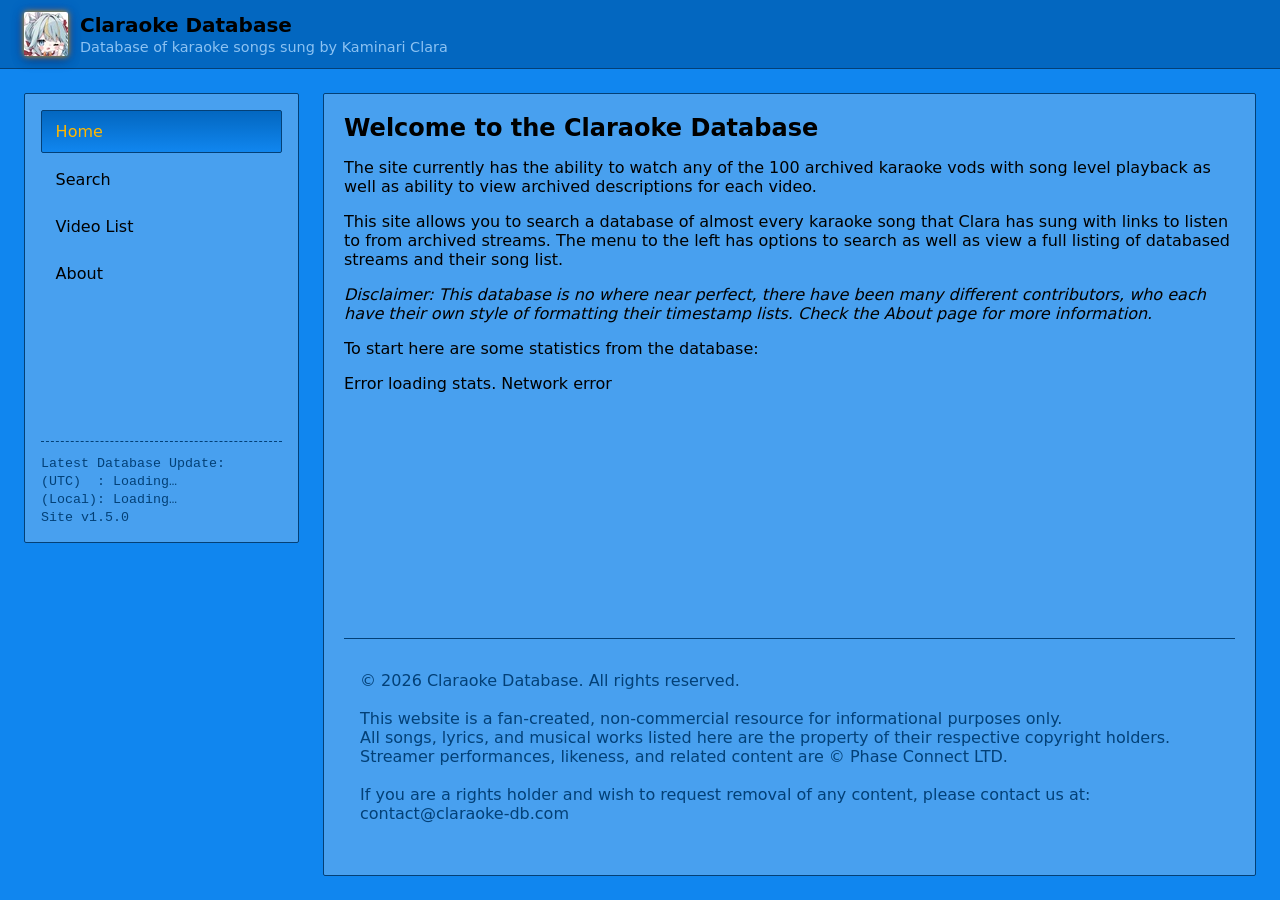
==== commit d6cffa9a: "main initial changes to more mobile friendly layout" ====
--- a/index.html
+++ b/index.html
@@ -5,70 +5,85 @@
     <meta name="viewport" content="width=device-width, initial-scale=1" />
     <meta
       name="description"
-      content="Searchable database of karaoke songs sung by Kaminari Clara of PhaseConnect" />
+      content="Searchable database of karaoke songs sung by Kaminari Clara of PhaseConnect"
+    />
     <title>Claraoke Database</title>
     <link rel="stylesheet" href="assets/css/style.css" type="text/css" />
     <link
       rel="apple-touch-icon"
       sizes="57x57"
-      href="assets/images/apple-icon-57x57.png" />
+      href="assets/images/apple-icon-57x57.png"
+    />
     <link
       rel="apple-touch-icon"
       sizes="60x60"
-      href="assets/images/apple-icon-60x60.png" />
+      href="assets/images/apple-icon-60x60.png"
+    />
     <link
       rel="apple-touch-icon"
       sizes="72x72"
-      href="assets/images/apple-icon-72x72.png" />
+      href="assets/images/apple-icon-72x72.png"
+    />
     <link
       rel="apple-touch-icon"
       sizes="76x76"
-      href="assets/images/apple-icon-76x76.png" />
+      href="assets/images/apple-icon-76x76.png"
+    />
     <link
       rel="apple-touch-icon"
       sizes="114x114"
-      href="assets/images/apple-icon-114x114.png" />
+      href="assets/images/apple-icon-114x114.png"
+    />
     <link
       rel="apple-touch-icon"
       sizes="120x120"
-      href="assets/images/apple-icon-120x120.png" />
+      href="assets/images/apple-icon-120x120.png"
+    />
     <link
       rel="apple-touch-icon"
       sizes="144x144"
-      href="assets/images/apple-icon-144x144.png" />
+      href="assets/images/apple-icon-144x144.png"
+    />
     <link
       rel="apple-touch-icon"
       sizes="152x152"
-      href="assets/images/apple-icon-152x152.png" />
+      href="assets/images/apple-icon-152x152.png"
+    />
     <link
       rel="apple-touch-icon"
       sizes="180x180"
-      href="assets/images/apple-icon-180x180.png" />
+      href="assets/images/apple-icon-180x180.png"
+    />
     <link
       rel="icon"
       type="image/png"
       sizes="192x192"
-      href="assets/images/android-icon-192x192.png" />
+      href="assets/images/android-icon-192x192.png"
+    />
     <link
       rel="icon"
       type="image/png"
       sizes="144x144"
-      href="assets/images/android-icon-144x144.png" />
+      href="assets/images/android-icon-144x144.png"
+    />
     <link
       rel="icon"
       type="image/png"
       sizes="32x32"
-      href="assets/images/favicon-32x32.png" />
+      href="assets/images/favicon-32x32.png"
+    />
     <link
       rel="icon"
       type="image/png"
       sizes="96x96"
-      href="assets/images/favicon-96x96.png" />
+      href="assets/images/favicon-96x96.png"
+    />
     <link
       rel="icon"
       type="image/png"
       sizes="16x16"
-      href="assets/images/favicon-16x16.png" />
+      href="assets/images/favicon-16x16.png"
+    />
     <link rel="preconnect" href="https://cloudflareinsights.com" />
     <link rel="preconnect" href="https://claraoke-db.com" />
     <script defer src="assets/js/app.js"></script>
@@ -80,7 +95,8 @@
         class="menu-toggle"
         aria-label="Toggle navigation"
         aria-controls="sidebar"
-        aria-expanded="false">
+        aria-expanded="false"
+      >
         ☰
       </button>
       <div class="brand">
@@ -89,7 +105,8 @@
           alt=""
           class="brand__logo"
           width="44px"
-          height="44px" />
+          height="44px"
+        />
         <div class="brand__text">
           <h1 class="brand__title">Claraoke Database</h1>
           <p class="brand__subtitle">
@@ -101,6 +118,7 @@
 
     <!-- Layout -->
     <div class="layout">
+      <div id="sidebar-overlay" class="sidebar-overlay"></div>
       <!-- Sidebar -->
       <aside id="sidebar" class="sidebar" role="navigation">
         <nav class="nav">
@@ -126,44 +144,44 @@
           <script defer>
             async function fetchUpdateTime() {
               try {
-                const res = await fetch('php/db_time.php');
+                const res = await fetch("php/db_time.php");
                 const data = await res.json();
 
                 // Parse the UTC time string
-                const utcString = data.last_update + ' UTC';
+                const utcString = data.last_update + " UTC";
                 const date = new Date(utcString);
 
                 // Display UTC
-                document.getElementById('utc-time').textContent = date
+                document.getElementById("utc-time").textContent = date
                   .toISOString()
-                  .replace('T', ' ')
-                  .replace(/\..+/, '');
+                  .replace("T", " ")
+                  .replace(/\..+/, "");
 
                 // Display Local (YYYY-MM-DD HH:mm:ss in user's local timezone)
                 const localYear = date.getFullYear();
-                const localMonth = String(date.getMonth() + 1).padStart(2, '0');
-                const localDay = String(date.getDate()).padStart(2, '0');
+                const localMonth = String(date.getMonth() + 1).padStart(2, "0");
+                const localDay = String(date.getDate()).padStart(2, "0");
                 let localHours = date.getHours();
-                const localMinutes = String(date.getMinutes()).padStart(2, '0');
-                const localSeconds = String(date.getSeconds()).padStart(2, '0');
+                const localMinutes = String(date.getMinutes()).padStart(2, "0");
+                const localSeconds = String(date.getSeconds()).padStart(2, "0");
 
                 // AM/PM conversion
-                const ampm = localHours >= 12 ? 'PM' : 'AM';
+                const ampm = localHours >= 12 ? "PM" : "AM";
                 localHours = localHours % 12;
                 if (localHours === 0) localHours = 12; // midnight or noon
-                localHours = String(localHours).padStart(2, '0');
-
-                document.getElementById('local-time').textContent =
+                localHours = String(localHours).padStart(2, "0");
+
+                document.getElementById("local-time").textContent =
                   `${localYear}-${localMonth}-${localDay} ${localHours}:${localMinutes}:${localSeconds}${ampm}`;
               } catch (err) {
-                console.error('Error fetching update time:', err);
+                console.error("Error fetching update time:", err);
               }
             }
 
             fetchUpdateTime();
           </script>
 
-          <small>Site v1.4.0</small>
+          <small>Site v1.5.0</small>
         </div>
       </aside>
 
@@ -171,28 +189,28 @@
       <main class="main">
         <div id="main-wrap" class="main-wrap">
           <div id="main-content" class="main-content"></div>
+
+          <!-- Footer -->
+          <footer class="site-footer" role="contentinfo">
+            <div class="footer__inner">
+              <p>
+                &copy; <span id="year"></span> Claraoke Database. All rights
+                reserved.<br />
+                <br />
+                This website is a fan-created, non-commercial resource for
+                informational purposes only.<br />
+                All songs, lyrics, and musical works listed here are the
+                property of their respective copyright holders.<br />
+                Streamer performances, likeness, and related content are © Phase
+                Connect LTD.<br />
+                <br />
+                If you are a rights holder and wish to request removal of any
+                content, please contact us at: contact@claraoke-db.com
+              </p>
+            </div>
+          </footer>
         </div>
       </main>
     </div>
-
-    <!-- Footer -->
-    <footer class="site-footer" role="contentinfo">
-      <div class="footer__inner">
-        <p>
-          &copy; <span id="year"></span> Claraoke Database. All rights
-          reserved.<br />
-          <br />
-          This website is a fan-created, non-commercial resource for
-          informational purposes only.<br />
-          All songs, lyrics, and musical works listed here are the property of
-          their respective copyright holders.<br />
-          Streamer performances, likeness, and related content are © Phase
-          Connect LTD.<br />
-          <br />
-          If you are a rights holder and wish to request removal of any content,
-          please contact us at: contact@claraoke-db.com
-        </p>
-      </div>
-    </footer>
   </body>
 </html>
--- a/assets/css/style.css
+++ b/assets/css/style.css
@@ -39,13 +39,13 @@
   height: 100%;
 }
 body {
-  height: 100vh;
+  height: 100dvh;
   overflow: hidden;
   margin: 0;
   font-family:
     system-ui,
     -apple-system,
-    'Segoe UI',
+    "Segoe UI",
     Arial,
     Helvetica,
     sans-serif;
@@ -145,6 +145,22 @@
 /* =========================
    Sidebar
    ========================= */
+.sidebar-overlay {
+  display: none;
+  position: fixed;
+  top: 0;
+  left: 0;
+  right: 0;
+  bottom: 0;
+  background: rgba(0, 0, 0, 0.5);
+  z-index: 1500;
+  backdrop-filter: blur(2px);
+}
+
+.sidebar-overlay.is-active {
+  display: block;
+}
+
 .sidebar {
   background: var(--color-200);
   border: 1px solid var(--color-600);
@@ -199,7 +215,7 @@
   color: var(--color-600);
   border-top: 1px dashed var(--color-600);
   padding-top: var(--space-3);
-  font-family: 'Consolas', 'Courier New', monospace;
+  font-family: "Consolas", "Courier New", monospace;
 }
 
 /* =========================
@@ -319,7 +335,7 @@
   margin-bottom: var(--space-4);
 }
 
-.searchbar input[type='text'] {
+.searchbar input[type="text"] {
   flex: 1 1 280px;
   padding: 0.6rem 0.8rem;
   border: 1px solid var(--color-600);
@@ -375,6 +391,9 @@
   color: var(--accent-yellow);
   text-align: left;
   font-weight: 700;
+  position: sticky;
+  top: 0;
+  z-index: 10;
 }
 .table tbody tr:nth-child(odd) {
   background-color: var(--color-400);
@@ -392,35 +411,30 @@
   min-width: 565px;
 }
 
+.table--videolist {
+  min-width: 750px;
+}
+
+.col-thumb {
+  width: 85px;
+  text-align: center;
+}
+
+.col-songs {
+  width: 140px;
+  text-align: center;
+}
+
 th.sorted-asc::after {
-  content: ' ▲';
+  content: " ▲";
 }
 th.sorted-desc::after {
-  content: ' ▼';
+  content: " ▼";
 }
 .list-thumbnail {
   vertical-align: middle;
   border: 1px solid var(--color-600);
-}
-/* =========================
-   Responsive
-   ========================= */
-@media (max-width: 960px) {
-  .layout {
-    grid-template-columns: 1fr;
-    padding: var(--space-6);
-  }
-  .menu-toggle {
-    display: inline-block;
-  }
-  .sidebar {
-    position: static;
-    display: none;
-    top: auto;
-  }
-  .sidebar.is-open {
-    display: block;
-  }
+  margin: 0.25rem 0;
 }
 
 /* =========================
@@ -446,7 +460,7 @@
   justify-content: flex-start; /* or center, if you want centered text */
   width: 100%;
   height: 100%;
-  min-height: 51px;
+  min-height: 46px;
   padding: 0 0.5rem; /* reapply same padding as table cell */
   box-sizing: border-box;
   color: inherit;
@@ -519,14 +533,28 @@
 .video-info {
   display: flex;
   flex-direction: column;
-  gap: 5px;
-  /* remove flex: 1 */
+  gap: var(--space-4);
   margin: 0; /* ensures top alignment */
-}
-
-.video-info p {
-  margin: 0; /* remove all default margins */
-  line-height: 1.4; /* optional, improves readability */
+  flex: 1;
+}
+
+.video-info-stats {
+  display: flex;
+  flex-direction: column;
+  flex-wrap: wrap;
+  gap: var(--space-4);
+  font-size: 0.95rem;
+}
+
+.video-info-actions {
+  display: flex;
+  gap: var(--space-3);
+  flex-wrap: wrap;
+}
+
+.video-info-actions .btn {
+  font-size: 0.9rem;
+  padding: 0.5rem 0.8rem;
 }
 
 .video-thumb img {
@@ -544,11 +572,6 @@
 .video-link:hover,
 .desc-link:hover {
   text-decoration: underline;
-}
-
-.song-list {
-  height: calc(100% - 6px);
-  overflow-y: auto;
 }
 
 .table--search td.clickable-cell .full-link {
@@ -573,8 +596,8 @@
   border: 1px solid var(--color-600);
   border-radius: 0;
   box-shadow: var(--shadow);
-  width: min(600px, 90vw);
-  max-height: 70vh;
+  width: min(600px, 95vw);
+  max-height: 80vh;
   display: flex;
   flex-direction: column;
   overflow: hidden;
@@ -646,12 +669,13 @@
 }
 
 .col-date {
-  width: 100px;
+  width: 140px;
   text-align: center;
 }
 
 .col-link {
-  width: 65px;
+  width: 120px;
+  text-align: center;
   position: relative;
   padding: 0;
 }
@@ -661,6 +685,10 @@
   display: flex;
   align-items: center; /* vertical alignment */
   justify-content: center;
+}
+
+.table--search td.col-video .full-link {
+  justify-content: flex-start;
   width: 100%;
   height: 100%;
   min-height: 34px;
@@ -676,9 +704,10 @@
 }
 
 /* =========================
-   Responsive Search Table
-   ========================= */
-.table--search tbody tr.expandable-row {
+   Search Results Table (Main/Expandable logic)
+   ========================= */
+.table--search tbody tr.expandable-row,
+.table--videolist tbody tr.expandable-row {
   display: none;
 }
 
@@ -693,38 +722,152 @@
   The default tr:nth-child(odd) rule makes all main-rows the same color.
   This override targets the 2nd, 4th, 6th... main-row and gives it the "even" color.
 */
-.table--search tbody tr.main-row:nth-child(4n + 3) {
+.table--search tbody tr.main-row:nth-child(4n + 3),
+.table--videolist tbody tr.main-row:nth-child(4n + 3) {
   background-color: var(--color-300);
 }
 
+/* =========================
+   Responsive Overrides
+   ========================= */
 @media (max-width: 768px) {
+  .layout {
+    padding: 0;
+    gap: 0;
+    margin: 0;
+    max-width: none;
+    background-color: var(--color-200);
+  }
+
+  .site-footer {
+    font-size: 0.75rem;
+    padding: 0 var(--space-2);
+  }
+
+  .menu-toggle {
+    display: inline-block;
+  }
+
+  .sidebar {
+    position: fixed;
+    top: 65px; /* height of header approx */
+    left: 0;
+    bottom: 0;
+    width: 280px;
+    z-index: 2000;
+    display: none;
+    border-radius: 0;
+    border-top: none;
+    border-left: none;
+    box-shadow: 10px 0 30px rgba(0, 0, 0, 0.5);
+  }
+
+  .sidebar.is-open {
+    display: flex;
+  }
+
+  .main-wrap {
+    padding: var(--space-3);
+    border: none;
+    border-radius: 0;
+    max-height: calc(100dvh - 69px);
+  }
+
   .table-container {
     overflow-x: auto;
+    margin-bottom: var(--space-4);
   }
 
   .searchbar {
-    flex-wrap: nowrap;
-  }
-
-  .table--search thead {
+    flex-direction: column;
+    align-items: stretch;
+  }
+
+  .searchbar input[type="text"] {
+    width: 100%;
+    flex: none;
+  }
+
+  .searchbar .btn {
+    width: 100%;
+    justify-content: center;
+  }
+
+  .searchbar > div {
+    display: flex;
+    gap: 0.5rem;
+  }
+
+  .searchbar > div .btn {
+    flex: 1;
+  }
+
+  /* Table specific mobile overrides */
+  #resultsContainer,
+  #videoListContainer,
+  #songListContainer {
+    max-height: none !important;
+  }
+
+  .table--search,
+  .table--videolist {
+    min-width: 0;
+    width: 100%;
+  }
+
+  .table--search thead,
+  .table--videolist thead {
     display: none;
   }
 
-  .table--search tbody tr.main-row {
+  .table--search tbody tr.main-row,
+  .table--videolist tbody tr.main-row {
     cursor: pointer;
   }
 
-  .table--search tbody tr.main-row:hover {
+  .table--search tbody tr.main-row:hover,
+  .table--videolist tbody tr.main-row:hover {
     background-color: var(--color-500);
   }
 
-  .table--search tbody tr.expandable-row.is-visible {
+  .table--search tbody tr.expandable-row.is-visible,
+  .table--videolist tbody tr.expandable-row.is-visible {
     display: table-row;
   }
 
-  .table--search tbody tr.expandable-row td {
-    padding: var(--space-2);
-    background-color: var(--color-200);
+  .table--search tbody tr.expandable-row td,
+  .table--videolist tbody tr.expandable-row td {
+    padding: var(--space-4);
+    background-color: var(--color-300);
+    border-bottom: 2px solid var(--color-600);
+    word-break: break-word;
+    overflow-wrap: anywhere;
+  }
+
+  .table--search tbody tr.expandable-row div,
+  .table--videolist tbody tr.expandable-row div {
+    margin-bottom: var(--space-2);
+  }
+
+  /* Disable link navigation on thumb/title cells — row tap expands instead */
+  .table--videolist tbody tr.main-row td.col-thumb .full-link,
+  .table--videolist tbody tr.main-row td.col-title .full-link {
+    pointer-events: none;
+  }
+
+  .table--search tbody tr.expandable-row .expandable-actions,
+  .table--videolist tbody tr.expandable-row .expandable-actions {
+    margin-top: var(--space-3);
+    margin-bottom: 0;
+    display: flex;
+    flex-direction: row;
+    gap: var(--space-2);
+  }
+
+  .table--search tbody tr.expandable-row .btn,
+  .table--videolist tbody tr.expandable-row .btn {
+    width: 100%;
+    justify-content: center;
   }
 
   .table--search .col-video,
@@ -733,27 +876,61 @@
     display: none;
   }
 
-  .table--search .col-song {
+  .table--videolist .col-date,
+  .table--videolist .col-songs,
+  .table--videolist .col-link {
+    display: none;
+  }
+
+  .table--search .col-song,
+  .table--videolist .col-title {
     display: table-cell;
     width: 100%;
     max-width: 100%;
     padding: var(--space-2);
   }
-}
-
-/* =========================
-   Responsive Video Page
-   ========================= */
-@media (max-width: 768px) {
+
+  .table--videolist .col-thumb {
+    display: table-cell;
+    width: 85px;
+    padding: var(--space-2);
+  }
+
+  /* Video Page mobile overrides */
   .video-body {
     flex-direction: column;
+    align-items: center;
   }
   .video-thumb {
     align-self: center;
+    width: 100%;
+    display: flex;
+    justify-content: center;
+  }
+  .video-thumb img {
+    width: 100%;
+    max-width: 320px;
+    height: auto;
+  }
+  .video-info {
+    width: 100%;
+    text-align: center;
+  }
+  .video-info-stats {
+    justify-content: center;
+    flex-direction: row;
+  }
+  .video-info-actions {
+    justify-content: center;
+    flex-direction: row;
+  }
+  .video-info .btn {
+    width: 100%;
+    justify-content: center;
   }
   .table-container {
     overflow-x: auto;
-    max-height: calc(100vh - 350px);
+    max-height: calc(100dvh - 350px);
   }
 }
 
@@ -763,7 +940,7 @@
 #player-wrap {
   display: flex;
   flex-direction: column;
-  flex: 1;
+  flex: none;
   width: 100%;
   min-width: 100%; /* Completely disables max-content shrink-wrapping */
   align-self: stretch; /* Forces it to match the parent's width */
